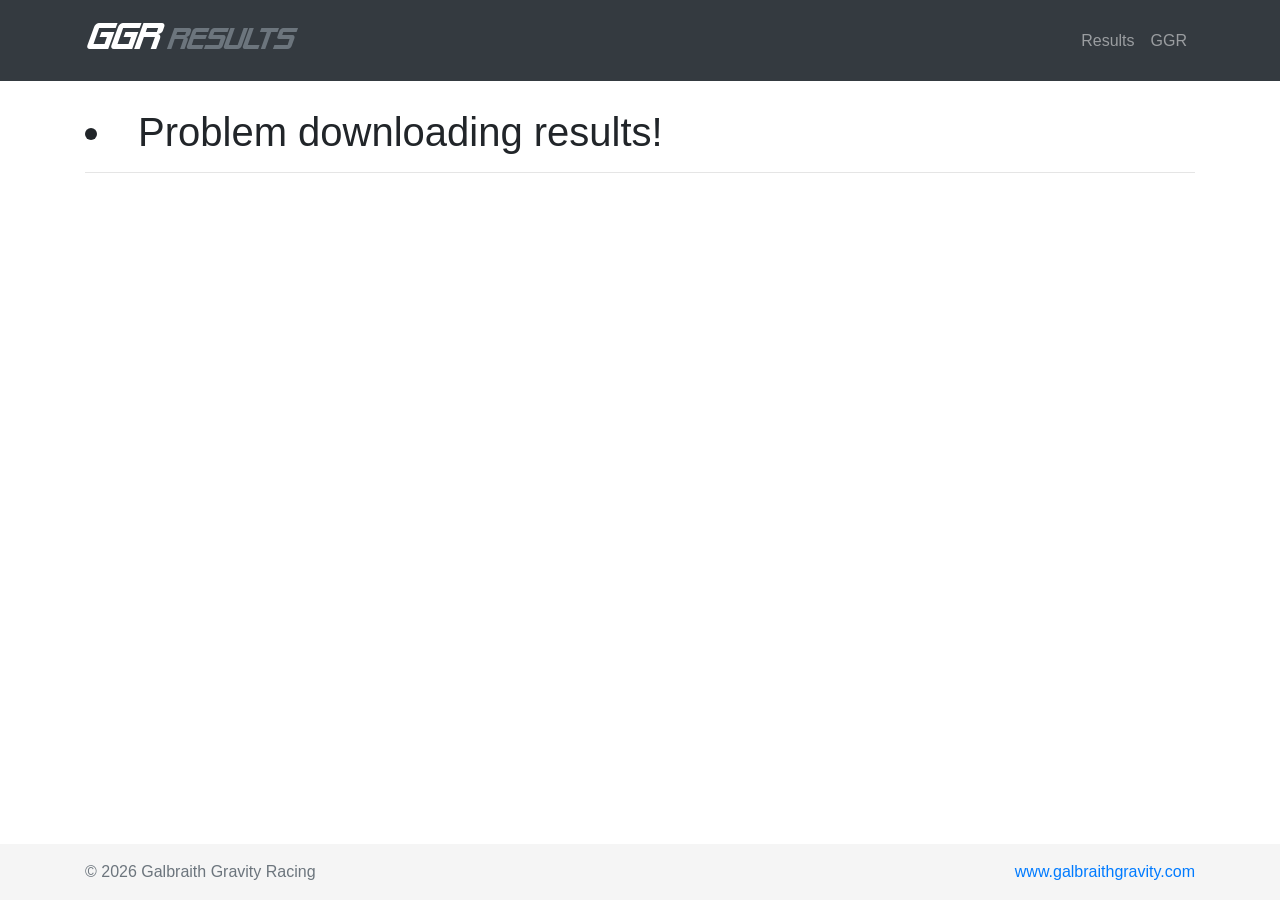
==== results.html @ e21c0e40 "initial commit" ====
<!doctype html>
<html lang="en" class="h-100">
  <head>
    <meta charset="utf-8">
    <meta name="viewport" content="width=device-width, initial-scale=1, shrink-to-fit=no">
    <meta name="description" content="">
    <meta name="author" content="Matt Shepherd, Galbraith Gravity Racing">
    <title>GGR Race Results</title>


    

    <!-- Bootstrap core CSS -->
	<link href="./css/bootstrap.min.css" rel="stylesheet">

    
    <!-- Custom styles for this template -->
    <link href="./css/custom.css" rel="stylesheet">
	<link href="./css/sticky-footer-navbar.css" rel="stylesheet">
  </head>
  <body class="d-flex flex-column h-100">
    
<header>
  <!-- Fixed navbar -->
  <nav class="navbar navbar-expand-md navbar-dark fixed-top bg-dark">
	<div class="container">
	    <a class="navbar-brand navbar-brand-custom-font" href="./index.html">GGR <small class="text-muted">RESULTS</small></a>
	    <button class="navbar-toggler" type="button" data-toggle="collapse" data-target="#navbarCollapse" aria-controls="navbarCollapse" aria-expanded="false" aria-label="Toggle navigation">
	      <span class="navbar-toggler-icon"></span>
	    </button>
	    <div class="collapse navbar-collapse" id="navbarCollapse">
	      <ul class="navbar-nav ml-auto">
	        <li class="nav-item">
	          <a class="nav-link" href="./index.html">Results</a>
	        </li>
	        <li class="nav-item">
	          <a class="nav-link" href="http://www.galbraithgravity.com">GGR</a>
	        </li>
	      </ul>
	    </div>
	</div>
  </nav>
</header>

<!-- Begin page content -->
<main role="main" class="flex-shrink-0">
  <div class="container">
    <h1 class="mt-5" id="race-title"></h1>
	  <h3 class="text-muted" id="race-date"></h3>
	  <hr />
	  <table class="table table-sm" id="results-table">
	</table>
  </div>
</main>


    <footer class="footer mt-auto py-3">
        <div class="container">
          <div class="row">
              <div class="col-sm">
                <span class="text-muted">&copy; <span id="year"></span> Galbraith Gravity Racing</span>
              </div>
              <div class="col-sm text-sm-right">
                <a href="http://www.galbraithgravity.com">www.galbraithgravity.com</a>
              </div>
          </div>
        </div>
        <script>
          window.onload = function(){
          var date = new Date().getFullYear();
          document.getElementById("year").innerHTML = date;
          }
        </script>
    </footer>


    <script src="https://ajax.googleapis.com/ajax/libs/jquery/3.5.1/jquery.min.js"></script>
    <script src="./js/bootstrap.bundle.min.js"></script>
    <script src="./js/results.js"></script>
      
  </body>
</html>
---- css/custom.css ----
/* custom results styles
-------------------------------------------------- */
@font-face {
font-family: 'Alien Encounters Solid Italic';
font-style: normal;
font-weight: normal;
src: local('Alien Encounters Solid Italic'), url('../fonts/ALIEESI_.woff') format('woff');
}

.navbar-brand-custom-font {
	font-family:'Alien Encounters Solid Italic';
	font-weight:normal;
	font-size: 2.3REM;
}
---- css/sticky-footer-navbar.css ----
/* Custom page CSS
-------------------------------------------------- */
/* Not required for template or sticky footer method. */

main > .container {
  padding: 60px 15px 0;
}

.footer {
  background-color: #f5f5f5;
}

.footer > .container {
  padding-right: 15px;
  padding-left: 15px;
}

code {
  font-size: 80%;
}
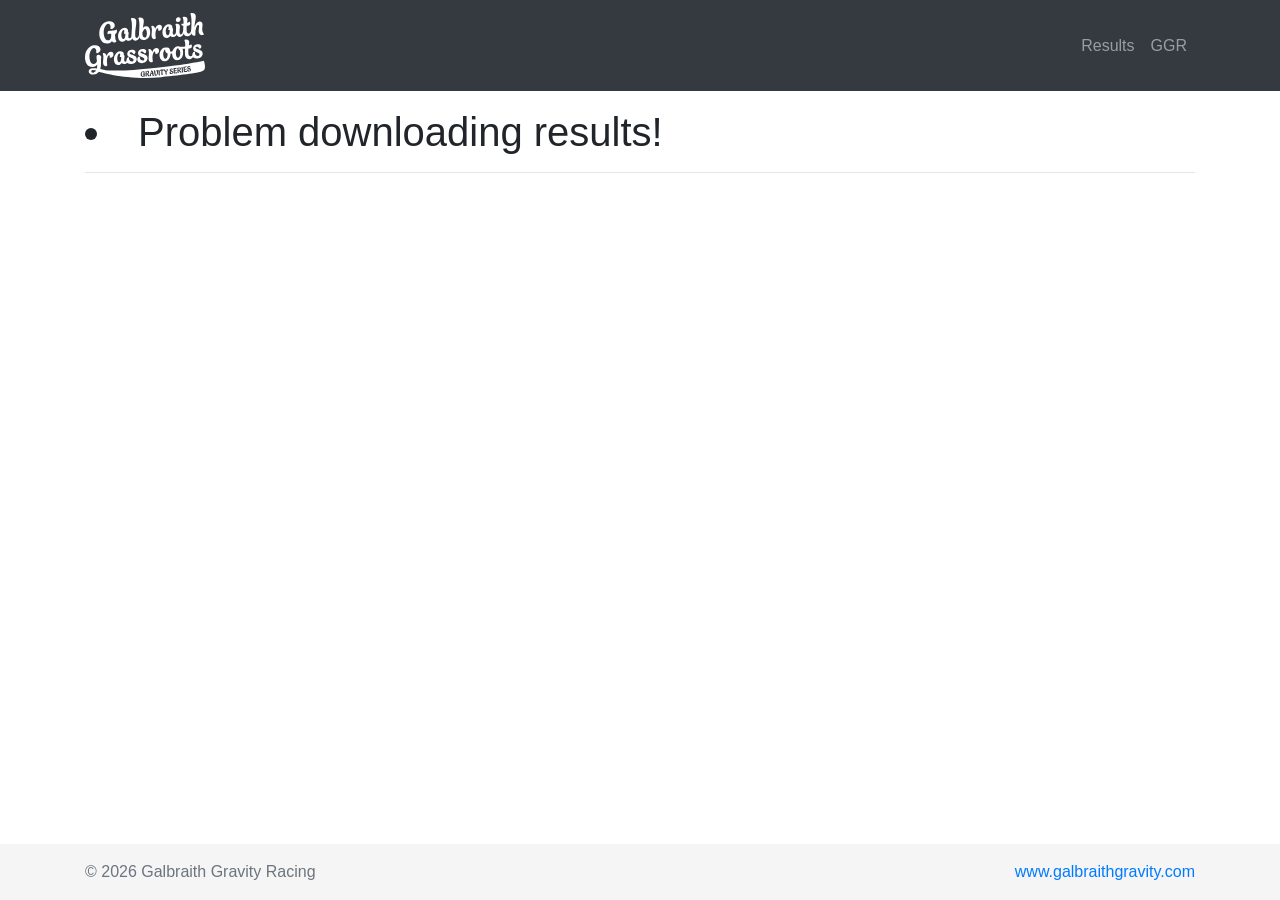
==== commit 4e23191e: "adding logo to other pages" ====
--- a/results.html
+++ b/results.html
@@ -24,7 +24,7 @@
   <!-- Fixed navbar -->
   <nav class="navbar navbar-expand-md navbar-dark fixed-top bg-dark">
 	<div class="container">
-	    <a class="navbar-brand navbar-brand-custom-font" href="./index.html">GGR <small class="text-muted">RESULTS</small></a>
+	    <a class="navbar-brand" href="./index.html"><img src="img/galbraith_grassroots.svg" id="logo-image" alt="Galbraith Grassroots Gravity Series Logo"></a>
 	    <button class="navbar-toggler" type="button" data-toggle="collapse" data-target="#navbarCollapse" aria-controls="navbarCollapse" aria-expanded="false" aria-label="Toggle navigation">
 	      <span class="navbar-toggler-icon"></span>
 	    </button>
--- a/css/custom.css
+++ b/css/custom.css
@@ -1,14 +1,4 @@
-/* custom results styles
--------------------------------------------------- */
-@font-face {
-font-family: 'Alien Encounters Solid Italic';
-font-style: normal;
-font-weight: normal;
-src: local('Alien Encounters Solid Italic'), url('../fonts/ALIEESI_.woff') format('woff');
-}
-
-.navbar-brand-custom-font {
-	font-family:'Alien Encounters Solid Italic';
-	font-weight:normal;
-	font-size: 2.3REM;
-}
+#logo-image {
+	height: 65px;
+	width: 120px;
+}
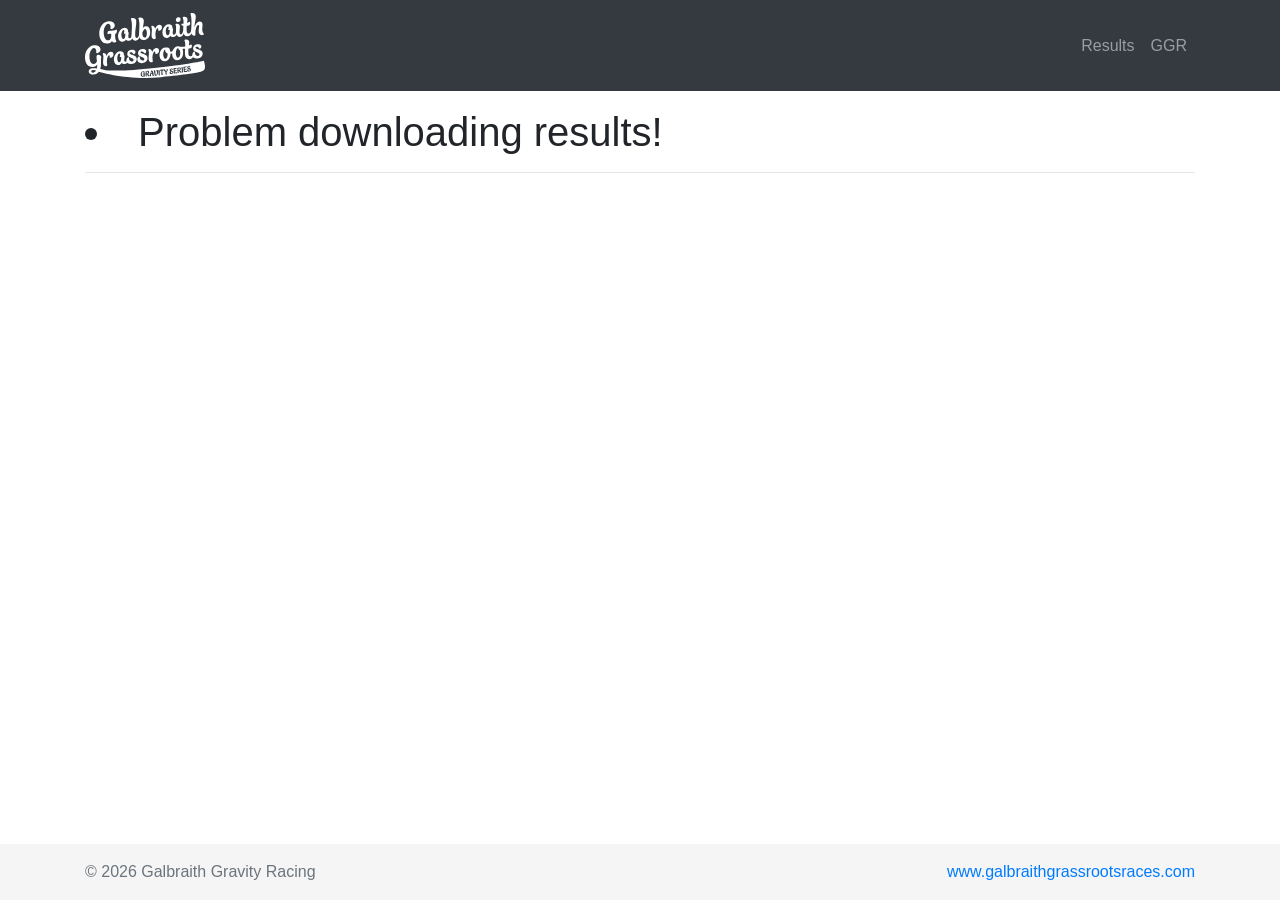
==== commit 7d1cbb5e: "changing bottom url" ====
--- a/results.html
+++ b/results.html
@@ -61,7 +61,7 @@
                 <span class="text-muted">&copy; <span id="year"></span> Galbraith Gravity Racing</span>
               </div>
               <div class="col-sm text-sm-right">
-                <a href="http://www.galbraithgravity.com">www.galbraithgravity.com</a>
+                <a href="https://www.galbraithgrassrootsraces.com">www.galbraithgrassrootsraces.com</a>
               </div>
           </div>
         </div>
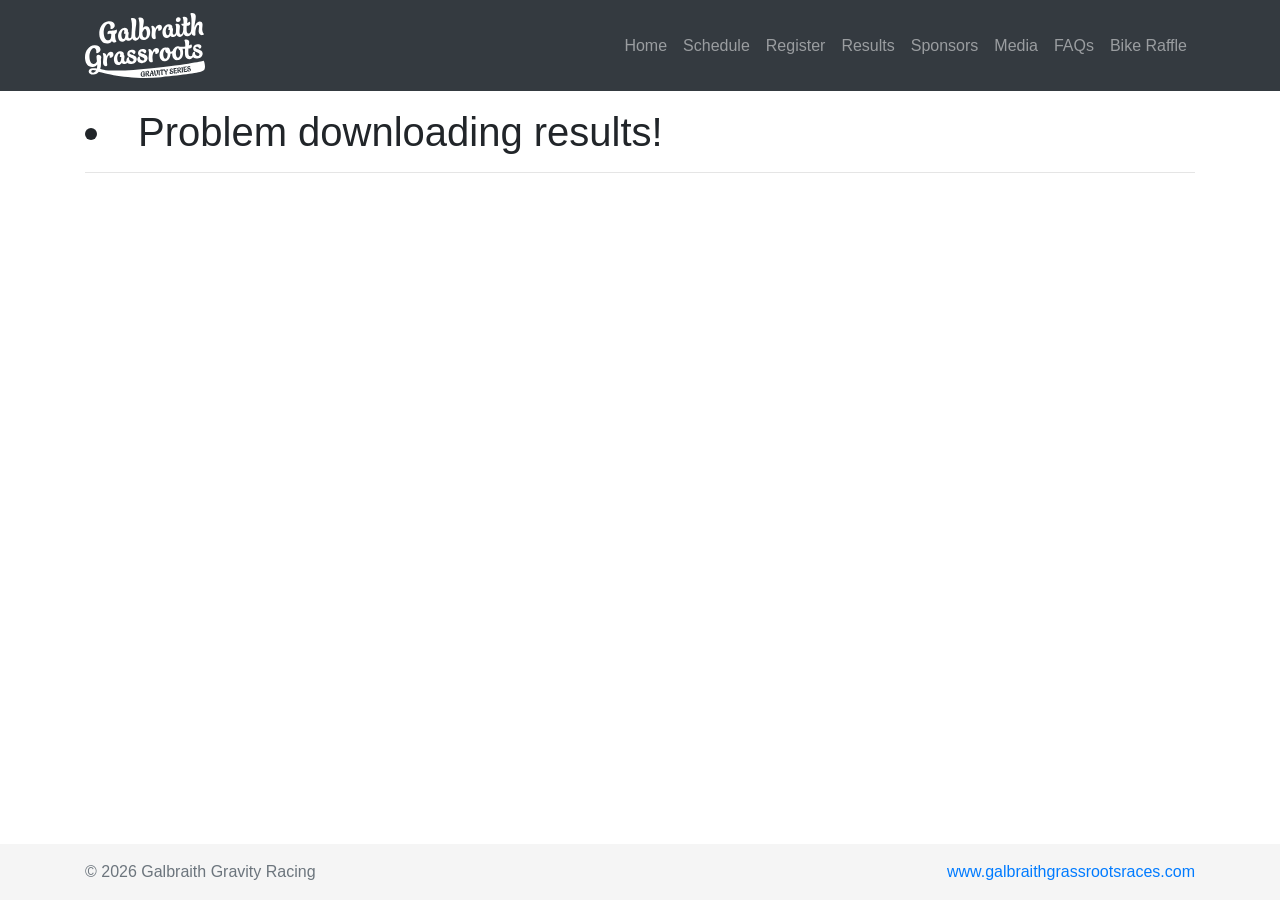
==== commit 3f85afa4: "updating navigation updating nav" ====
--- a/results.html
+++ b/results.html
@@ -31,10 +31,28 @@
 	    <div class="collapse navbar-collapse" id="navbarCollapse">
 	      <ul class="navbar-nav ml-auto">
 	        <li class="nav-item">
+	          <a class="nav-link" href="https://www.galbraithgrassrootsraces.com/">Home</a>
+	        </li>
+	        <li class="nav-item">
+	          <a class="nav-link" href="https://www.galbraithgrassrootsraces.com/schedule">Schedule</a>
+	        </li>
+	        <li class="nav-item">
+	          <a class="nav-link" href="https://www.bikereg.com/75067">Register</a>
+	        </li>
+			<li class="nav-item">
 	          <a class="nav-link" href="./index.html">Results</a>
 	        </li>
 	        <li class="nav-item">
-	          <a class="nav-link" href="http://www.galbraithgravity.com">GGR</a>
+	          <a class="nav-link" href="https://www.galbraithgrassrootsraces.com/sponsors">Sponsors</a>
+	        </li>
+	        <li class="nav-item">
+	          <a class="nav-link" href="https://www.galbraithgrassrootsraces.com/media">Media</a>
+	        </li>
+	        <li class="nav-item">
+	          <a class="nav-link" href="https://www.galbraithgrassrootsraces.com/faqs">FAQs</a>
+	        </li>
+	        <li class="nav-item">
+	          <a class="nav-link" href="https://www.galbraithgrassrootsraces.com/shop">Bike Raffle</a>
 	        </li>
 	      </ul>
 	    </div>
@@ -77,6 +95,7 @@
     <script src="https://ajax.googleapis.com/ajax/libs/jquery/3.5.1/jquery.min.js"></script>
     <script src="./js/bootstrap.bundle.min.js"></script>
     <script src="./js/results.js"></script>
-      
+	<script src="./js/moment.js"></script>
+    <script src="./js/moment-duration-format.js"></script>
   </body>
 </html>
